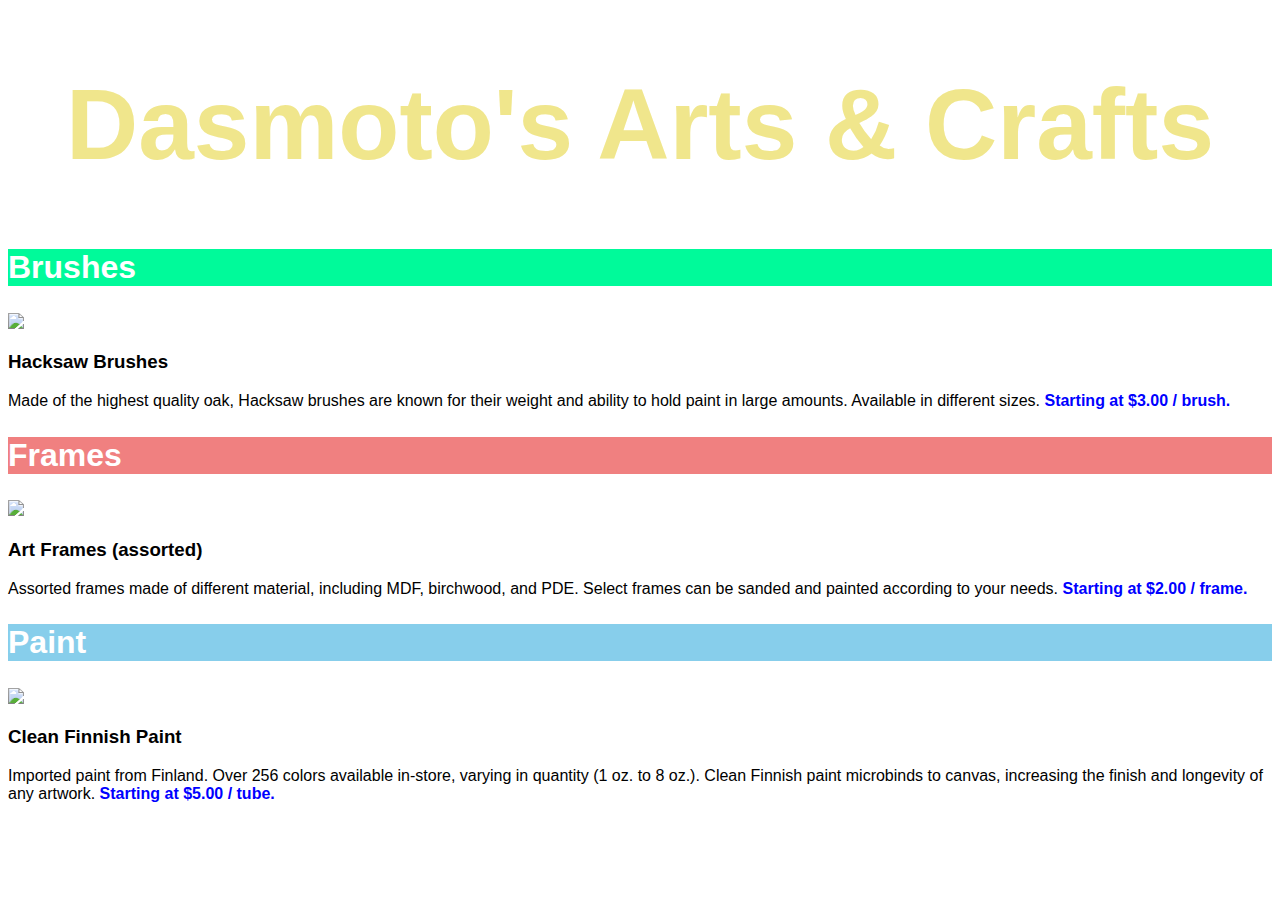
==== Dasmoto's arts&crafts/index.html @ b1ab0521 "Codecademy generated from the project submission page." ====
<!DOCTYPE html>
<html>
  <head>
    <meta charset="utf-8">
    <title>Dasmoto's Arts & Crafts</title>
    <link href="./resources/css/style.css" type="text/css" rel="stylesheet" />
  </head>
  <body>
    <h1>Dasmoto's Arts & Crafts</h1>
    <!--Brushes-->
    <div class="brushes">
      <h2>Brushes</h2>
    </div>
    <img src="https://s3.amazonaws.com/codecademy-content/courses/freelance-1/unit-2/hacksaw.jpeg" />
    <h3>Hacksaw Brushes</h3>
    <p>Made of the highest quality oak, Hacksaw brushes are known for their weight and ability to hold paint in large amounts. Available in different sizes. <span class="price">Starting at $3.00 / brush.</span></p>
    <!--Frames-->
    <div class="frames">
      <h2>Frames</h2>
    </div>
    <img src="https://s3.amazonaws.com/codecademy-content/courses/freelance-1/unit-2/frames.jpeg" />
    <h3>Art Frames (assorted)</h3>
    <p>Assorted frames made of different material, including MDF, birchwood, and PDE. Select frames can be sanded and painted according to your needs. <span class="price">Starting at $2.00 / frame.</span></p>
    <!--Paint-->
    <div class="paint">
      <h2>Paint</h2>
    </div>
    <img src="https://s3.amazonaws.com/codecademy-content/courses/freelance-1/unit-2/finnish.jpeg" />
    <h3>Clean Finnish Paint</h3>
    <p>Imported paint from Finland. Over 256 colors available in-store, varying in quantity (1 oz. to 8 oz.). Clean Finnish paint microbinds to canvas, increasing the finish and longevity of any artwork. <span class="price">Starting at $5.00 / tube.</span></p>
  </body>
</html>
---- Dasmoto's arts&crafts/resources/css/style.css ----
html {
  font-family: Helvetica;
}

h1 {
  font-size: 100px;
  font-weight: bold;
  color: khaki;
  text-align: center;
  background-image: url(https://s3.amazonaws.com/codecademy-content/courses/freelance-1/unit-2/pattern.jpeg);
}

h2 {
  font-size: 32px;
  font-weight: bold;
  color: white;
}

.price {
  font-weight: bold;
  color: blue;
}

.brushes {
  background-color: mediumspringgreen;
}

.frames {
  background-color: lightcoral;
}

.paint {
  background-color: skyblue;
}
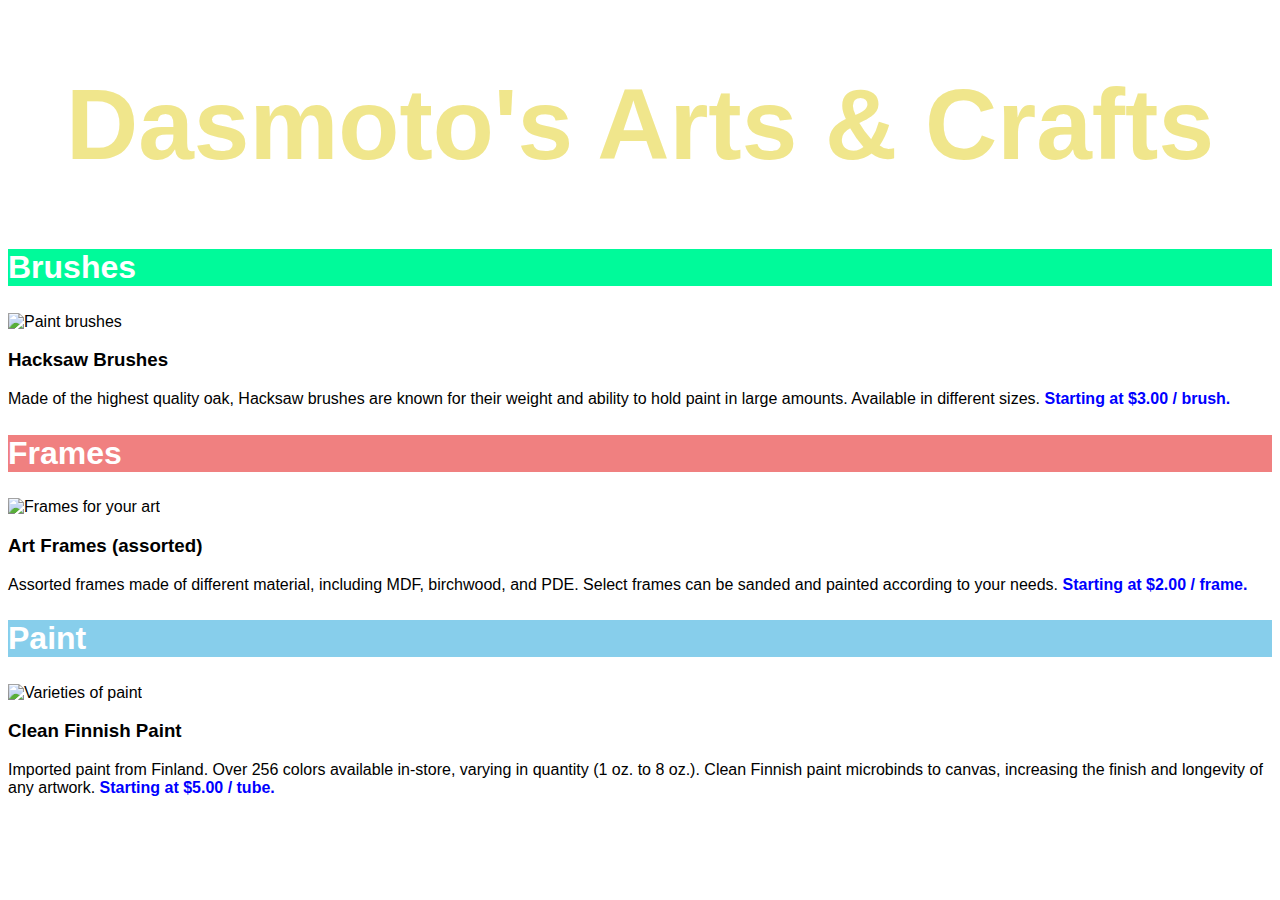
==== commit 3a2ac1a6: "Update index.html" ====
--- a/Dasmoto's arts&crafts/index.html
+++ b/Dasmoto's arts&crafts/index.html
@@ -11,21 +11,21 @@
     <div class="brushes">
       <h2>Brushes</h2>
     </div>
-    <img src="https://s3.amazonaws.com/codecademy-content/courses/freelance-1/unit-2/hacksaw.jpeg" />
+    <img src="https://s3.amazonaws.com/codecademy-content/courses/freelance-1/unit-2/hacksaw.jpeg" alt="Paint brushes"/>
     <h3>Hacksaw Brushes</h3>
     <p>Made of the highest quality oak, Hacksaw brushes are known for their weight and ability to hold paint in large amounts. Available in different sizes. <span class="price">Starting at $3.00 / brush.</span></p>
     <!--Frames-->
     <div class="frames">
       <h2>Frames</h2>
     </div>
-    <img src="https://s3.amazonaws.com/codecademy-content/courses/freelance-1/unit-2/frames.jpeg" />
+    <img src="https://s3.amazonaws.com/codecademy-content/courses/freelance-1/unit-2/frames.jpeg" alt="Frames for your art"/>
     <h3>Art Frames (assorted)</h3>
     <p>Assorted frames made of different material, including MDF, birchwood, and PDE. Select frames can be sanded and painted according to your needs. <span class="price">Starting at $2.00 / frame.</span></p>
     <!--Paint-->
     <div class="paint">
       <h2>Paint</h2>
     </div>
-    <img src="https://s3.amazonaws.com/codecademy-content/courses/freelance-1/unit-2/finnish.jpeg" />
+    <img src="https://s3.amazonaws.com/codecademy-content/courses/freelance-1/unit-2/finnish.jpeg" alt="Varieties of paint"/>
     <h3>Clean Finnish Paint</h3>
     <p>Imported paint from Finland. Over 256 colors available in-store, varying in quantity (1 oz. to 8 oz.). Clean Finnish paint microbinds to canvas, increasing the finish and longevity of any artwork. <span class="price">Starting at $5.00 / tube.</span></p>
   </body>
